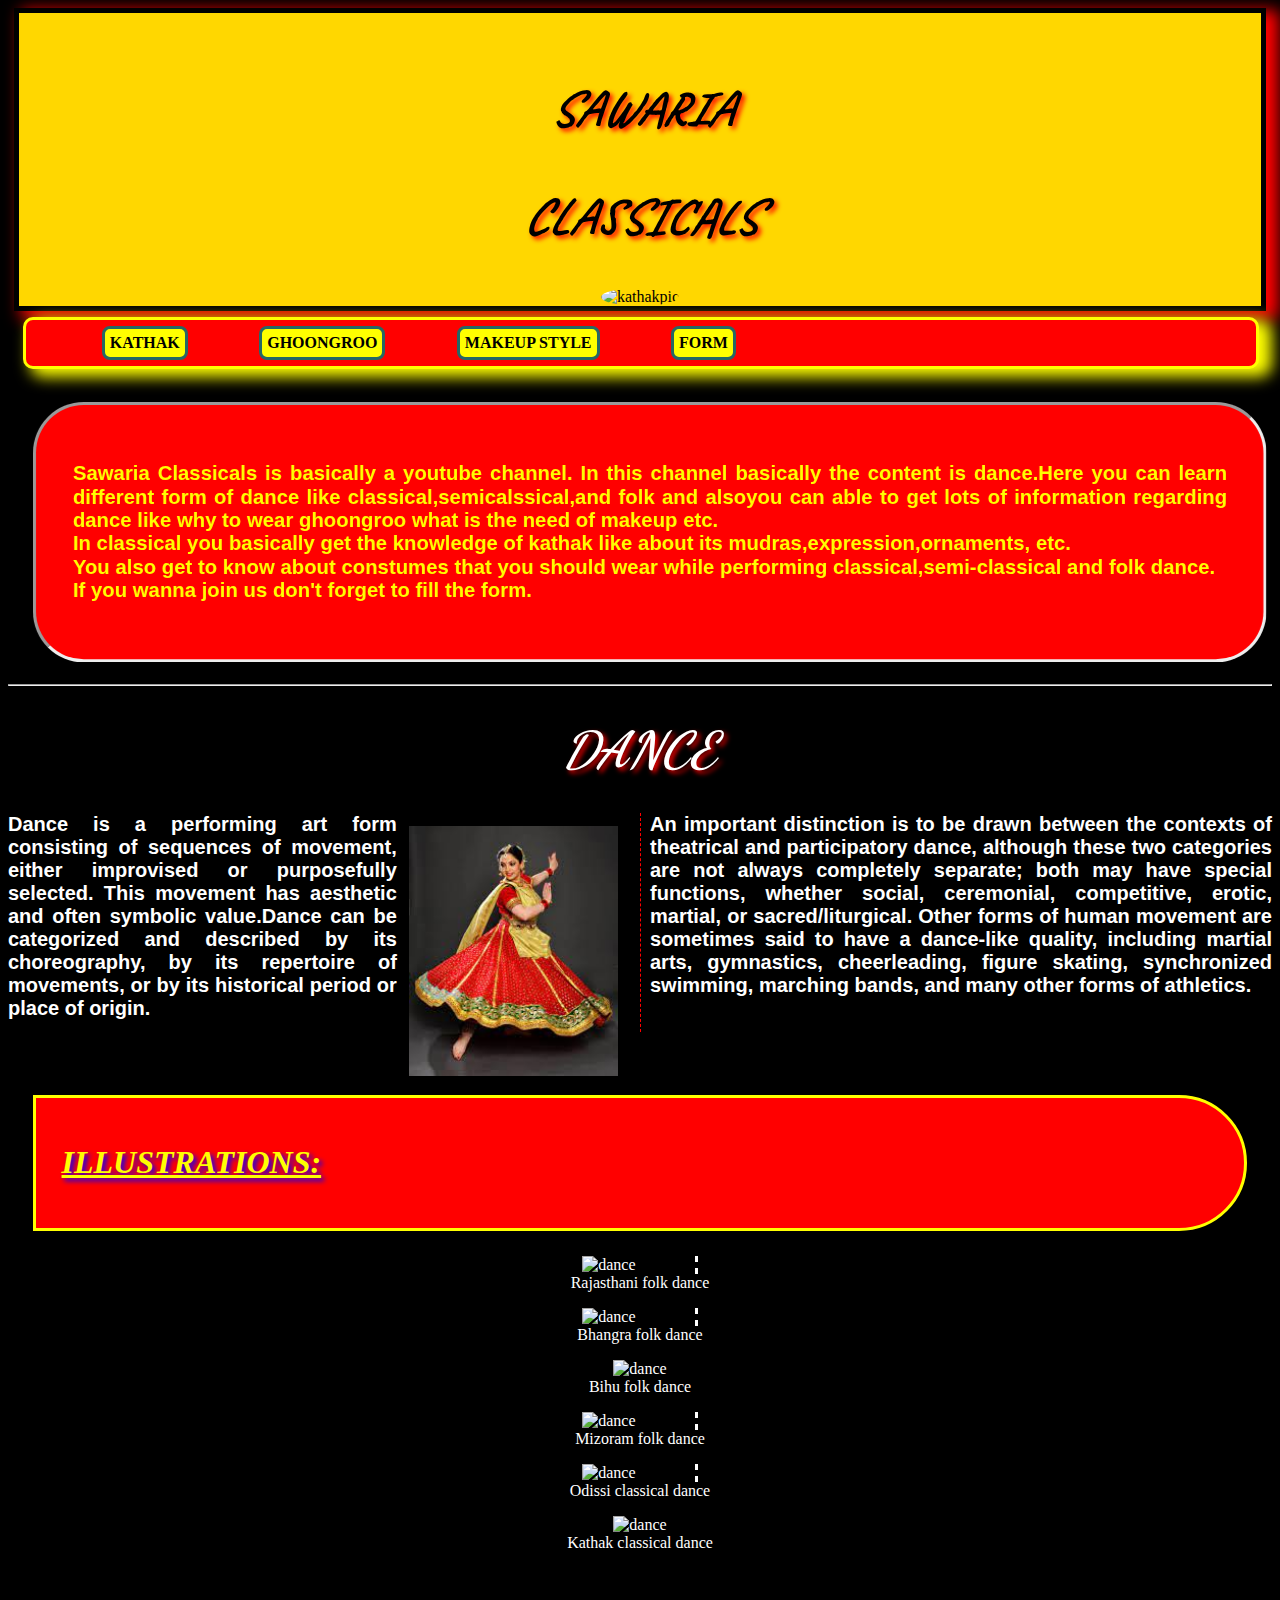
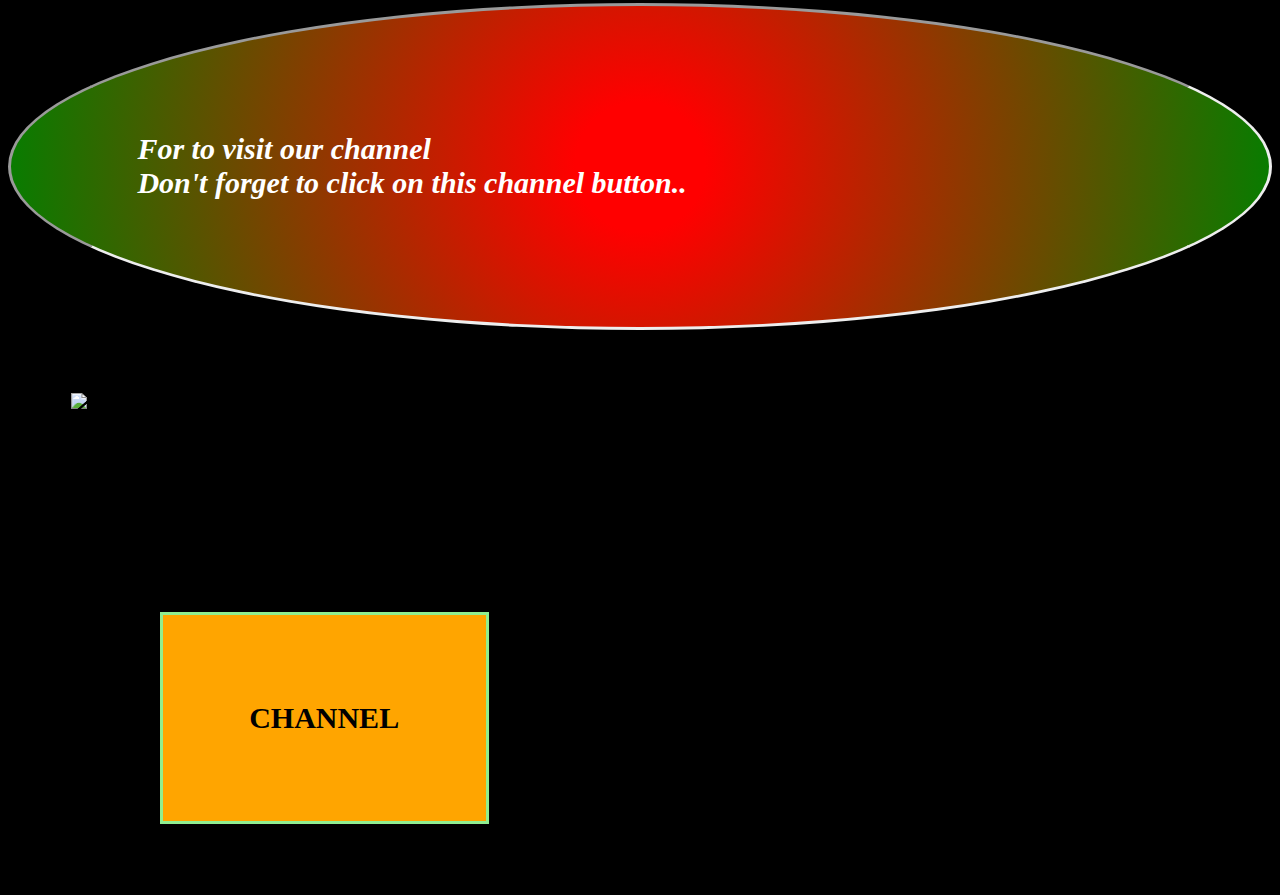
==== index.html @ d5adb5f9 "initial commit" ====
<!DOCTYPE html>
<html lang="en">

<head>
    <meta charset="UTF-8">
    <meta name="viewport" content="width=device-width, initial-scale=1.0">
    <!--bootstrap link-->
    <link href="https://cdn.jsdelivr.net/npm/bootstrap@5.1.3/dist/css/bootstrap.min.css" rel="stylesheet" integrity="sha384-1BmE4kWBq78iYhFldvKuhfTAU6auU8tT94WrHftjDbrCEXSU1oBoqyl2QvZ6jIW3" crossorigin="anonymous">
    <link rel="stylesheet" type="text/css" href="css/project1.css ">
    <title>SAWARIA CLASSICALS</title>
    <!--font style link-->
    <link rel="preconnect" href="https://fonts.googleapis.com">
    <link rel="preconnect" href="https://fonts.gstatic.com" crossorigin>
    <link href="https://fonts.googleapis.com/css2?family=Dancing+Script:wght@700&family=Luckiest+Guy&display=swap" rel="stylesheet">
    <link href="https://fonts.googleapis.com/css2?family=Caveat:wght@700&display=swap" rel="stylesheet">
    <!--favicon link-->
    <link rel="apple-touch-icon" sizes="180x180" href="favicon/apple-touch-icon.png">
    <link rel="icon" type="image/png" sizes="32x32" href="favicon/favicon-32x32.png">
    <link rel="icon" type="image/png" sizes="16x16" href="favicon/favicon-16x16.png">
    <link rel="manifest" href="favicon/site.webmanifest">
    <meta name="msapplication-TileColor" content="#da532c">
    <meta name="theme-color" content="#ffffff">
</head>

<body>
    <!--header including sawaria classical-->
    <div class=" container-fluid " id="baag">
        <div class="row " id="aa">
            <div class="col-md-8 " id="m">
                <h1 id="written_part">
                    <b>SAWARIA</b></h1>
                <div class="row ">
                    <div class=" col-md-12 ">
                        <h1 id="written_part">
                            <b>CLASSICALS</b></h1>
                    </div>
                </div>
            </div>
            <!--image of header-->
            <div class="col-md-4 ">
                <img src="https://i.makeagif.com/media/1-10-2015/2Gj9cX.gif " width="300px " class=" img-fluid " id="oval" alt="kathakpic "> </div>

        </div>
    </div>
    <!--navigation bar -->
    <ul>
        <li>
            <a href="kathak.html" id="black"> KATHAK</a></li>
        <li>
            <a href="ghoongroo.html" id="black">GHOONGROO</a></li>
        <li>
            <a href="makeup.html" id="black">MAKEUP STYLE</a></li>
        <li>
            <a href="form.html" id="black">FORM</a></li>
    </ul>
    <!--sawaria classicals discription-->
    <div class="container-fluid">
        <div class="row" id="para">
            <div class="col-12" id="para1">

                <p style=" text-align:justify ">
                    Sawaria Classicals is basically a youtube channel. In this channel basically the content is dance.Here you can learn different form of dance like classical,semicalssical,and folk and alsoyou can able to get lots of information regarding dance like why
                    to wear ghoongroo what is the need of makeup etc.<br>In classical you basically get the knowledge of kathak like about its mudras,expression,ornaments, etc.<br>You also get to know about constumes that you should
                    wear while performing classical,semi-classical and folk dance.
                    <br>If you wanna join us don't forget to fill the form.
                </p>
            </div>
        </div>
        <hr>
        <!--dance heading-->
        <h1 id="dance">DANCE
        </h1>
        <p style=" text-align:justify " id="dance_info">
            <!--dance image--><img src="images/download (2).jfif" class="image-fluid" alt="dance" id="girl2" height="250px">
            <!--dance paragraph-->Dance is a performing art form consisting of sequences of movement, either improvised or purposefully selected. This movement has aesthetic and often symbolic value.Dance can be categorized and described by its choreography, by its repertoire
            of movements, or by its historical period or place of origin.<br>An important distinction is to be drawn between the contexts of theatrical and participatory dance, although these two categories are not always completely separate; both may
            have special functions, whether social, ceremonial, competitive, erotic, martial, or sacred/liturgical. Other forms of human movement are sometimes said to have a dance-like quality, including martial arts, gymnastics, cheerleading, figure
            skating, synchronized swimming, marching bands, and many other forms of athletics. </p>
        <div class="container-fluid">
            <div class="row">
                <div class="col-sm-5 " id="illustrations">
                    <!--illustration heading-->
                    <h1>ILLUSTRATIONS:</h1>
                </div>
            </div>

        </div>
        <!--illustractions pictures-->
        <div class="container-fluid">
            <div class="row">
                <div class="col-lg-4" id="pic1">
                    <figure> <img src="https://www.weddingeye.in/images/ass/59.jpg" class="image-fluid c1" width="320px" alt=" dance">
                        <figcaption>Rajasthani folk dance</figcaption>
                </div>
                <div class="col-lg-4">
                    <figure>
                        <img src="https://www.gosahin.com/go/p/e/1541269511_Bhangra-Dance-Form1.jpg " class="image-fluid c1 " width="320px " alt=" dance ">
                        <figcaption>Bhangra folk dance</figcaption>
                </div>
                <div class="col-lg-4">
                    <figure>
                        <img src="https://www.utsavpedia.com/wp-content/uploads/2013/07/AGSU-MUKALI-BIHU3.jpg" class="image-fluid " width="320px " alt=" dance ">
                        <figcaption>Bihu folk dance</figcaption>
                </div>

            </div>
        </div>
        <!--illustration pictures row-2-->
        <div class="container-fluid">
            <div class="row">
                <div class="col-lg-4">
                    <figure> <img src="https://i2.wp.com/www.eastmojo.com/wp-content/uploads/2019/04/1074780_10201570799135866_516387140_o.jpg?fit=1000%2C750" class="image-fluid c1" width="320px" alt=" dance">
                        <figcaption>Mizoram folk dance</figcaption>
                </div>
                <div class="col-lg-4">
                    <figure>
                        <img src="http://www.differencebetween.info/sites/default/files/images/4/indian-dance.jpg" class="image-fluid c1 " width="320px " alt=" dance ">
                        <figcaption>Odissi classical dance</figcaption>
                </div>
                <div class="col-lg-4">
                    <figure>
                        <img src="https://encrypted-tbn0.gstatic.com/images?q=tbn:ANd9GcS7ZOjlgpiv_CZDKeSqt2PohPumj0Mhhu3LMImP-HSyE2Kvx5YsZxBb04AyyheWvxQGmEU&usqp=CAU" class="image-fluid " width="320px " alt=" dance ">
                        <figcaption>Kathak classical dance</figcaption>
                </div>

            </div>
        </div>
        <div class="container-fluid">
            <div class="row">
                <div class="col-md-5" id="prefer">
                    <!--channel vising  heading-->
                    For to visit our channel<br>Don't forget to click on this channel button..

                </div>
                <div class="col-md-4" id="arrow">
                    <!--arrow image link--><img src="https://i.pinimg.com/474x/ec/70/6e/ec706ed91f80aedd52b91f1ceb085ad3.jpg" class="image-fluid " width="320px " alt=" dance ">

                </div>
                <div class="col-md-3 " id="channel">
                    <!--channel vising link--><a href="https://www.youtube.com/results?search_query=sawaria+classicals" id="channel_link" target="_blanc">CHANNEL</a>
                </div>

            </div>
        </div>

</body>

</html>
---- css/project1.css ----
/*animation of change color of channel link*/
                 
                 @keyframes changecolor {
                     from {
                         background-color: orange;
                     }
                     to {
                         background-color: rgb(0, 255, 238);
                     }
                 }
                 /*animation of transformation of header image*/
                 
                 @keyframes rotation {
                     from {
                         transform: perspective(200px) rotate3d(0, 0, 0, 0deg);
                     }
                     to {
                         transform: perspective(300px) rotate3d(100, 50, 50, 360deg);
                     }
                 }
                 /*header css*/
                 
                 #aa {
                     border-style: solid;
                     border-width: 5px;
                     box-shadow: 10px 5px 15px 3px red;
                     color: black;
                     margin: 0.5%;
                     background-color: gold;
                     text-align: center;
                 }
                 /*shape of image of header*/
                 
                 #oval {
                     border-radius: 100%;
                     animation-name: rotation;
                     animation-iteration-count: infinite;
                     animation-duration: 8s;
                 }
                 /*body styling*/
                 
                 body {
                     background-color: black;
                 }
                 /*sawria classical styling*/
                 
                 #written_part {
                     font-size: 50px;
                     padding: 1%;
                     font-family: 'Caveat', cursive;
                     text-shadow: 3px 3px 5px red;
                     font-style: italic;
                     line-height: 50px;
                     font-weight: bolder;
                 }
                 /*giving padding to column of row of written part of sawaria classicals*/
                 
                 #m {
                     padding-top: 2%;
                 }
                 /*navigation bar background*/
                 
                 ul {
                     background-color: red;
                     list-style-type: none;
                     overflow: auto;
                     margin: 0% 1% 0% 1.2%;
                     border-style: solid;
                     border-color: yellow;
                     box-shadow: 10px 5px 15px 3px yellow;
                     border-radius: 10px;
                 }
                 /*navigation bar inner content*/
                 
                 li {
                     color: black;
                     padding: 5px;
                     float: left;
                     border-style: solid;
                     margin: 0.5% 3% 0.5% 3%;
                     background-color: yellow;
                     border-radius: 8px;
                     border-color: rgb(37, 104, 101);
                     display: inline-block;
                     font-family: Georgia, 'Times New Roman', Times, serif;
                     font-weight: bolder;
                 }
                 /*navigation inner content on hover*/
                 
                 li:hover {
                     box-shadow: 5px 10px 10px 10px rgb(37, 104, 101);
                     display: inline-block;
                     transform: perspective(300px)translate3d(10px, 5px, 5px);
                 }
                 /*navigation bar inner content links styling*/
                 
                 #black {
                     color: black;
                     text-decoration: none;
                 }
                 /* sawaria classical paragraph background*/
                 
                 #para {
                     border-style: inset;
                     margin: 2%;
                     color: yellow;
                     border-radius: 50px;
                     background-color: red;
                     display: inline-block;
                     transform: perspective(600px) translate3d(10px, 10px, 10px);
                 }
                 /* sawaria classical paragraph */
                 
                 #para1 {
                     padding: 3%;
                     font-weight: bolder;
                     font-size: 20px;
                     font-family: 'Trebuchet MS', 'Lucida Sans Unicode', 'Lucida Grande', 'Lucida Sans', Arial, sans-serif;
                 }
                 /* sawaria classical paragraph first word*/
                 
                 v #para1::first-letter {
                     font-weight: bolder;
                     font-size: 40px;
                     font-family: 'Trebuchet MS', 'Lucida Sans Unicode', 'Lucida Grande', 'Lucida Sans', Arial, sans-serif;
                 }
                 /*dance heading*/
                 
                 #dance {
                     text-align: center;
                     color: white;
                     font-weight: bolder;
                     font-size: 50px;
                     text-shadow: 3px 3px 5px red;
                     font-style: italic;
                     column-span: all;
                     font-family: 'Dancing Script', cursive;
                 }
                 /*dance paragraph written part*/
                 
                 #dance_info {
                     color: white;
                     font-family: 'Trebuchet MS', 'Lucida Sans Unicode', 'Lucida Grande', 'Lucida Sans', Arial, sans-serif;
                     font-size: 20px;
                     font-weight: bolder;
                     column-count: 2;
                     column-rule: 1px dashed red;
                 }
                 /*image betwwen dance paragraph*/
                 
                 #girl2 {
                     float: right;
                     margin: 2%;
                 }
                 /*illustration heading*/
                 
                 #illustrations {
                     color: yellow;
                     border-style: solid;
                     margin: 2%;
                     padding: 2%;
                     margin-top: 5%;
                     font-weight: bolder;
                     font-style: italic;
                     border-radius: 0px 80px 80px 0px;
                     background-color: red;
                     font-family: Cambria, Cochin, Georgia, Times, 'Times New Roman', serif;
                     text-decoration: underline;
                     text-shadow: 3px 3px 5px blue;
                 }
                 /*images*/
                 
                 figure {
                     color: white;
                     text-align: center;
                 }
                 /*image class to set border ,margin and padding*/
                 
                 .c1 {
                     border-style: none dashed none none;
                     padding-right: 5%;
                 }
                 /*channel link prefernce background*/
                 
                 #prefer {
                     color: white;
                     margin-top: 4%;
                     border-style: inset;
                     border-radius: 80%;
                     padding: 10%;
                     font-size: 30px;
                     background-image: radial-gradient(circle, red 10%, green);
                     font-weight: bolder;
                     font-style: italic;
                     font-family: cursive;
                     overflow: auto;
                 }
                 /*arrow image*/
                 
                 #arrow {
                     padding: 5%;
                 }
                 /*channel background*/
                 
                 #channel_link {
                     background-color: orange;
                     color: black;
                     text-decoration: none;
                     font-weight: bolder;
                     font-size: 30px;
                     border-style: solid;
                     border-color: lightgreen;
                     padding: 9%;
                     animation-name: changecolor;
                     animation-delay: 3s;
                     animation-duration: 2s;
                     animation-iteration-count: infinite;
                 }
                 /*channel written part adjustment*/
                 
                 #channel {
                     padding: 12%;
                     padding-top: 18%;
                 }
                 /*channel link on hover*/
                 
                 #channel_link:hover {
                     box-shadow: 5px 10px 10px 10px rgb(37, 104, 101);
                     display: inline-block;
                     transform: perspective(300px)translate3d(10px, 5px, 5px);
                 }
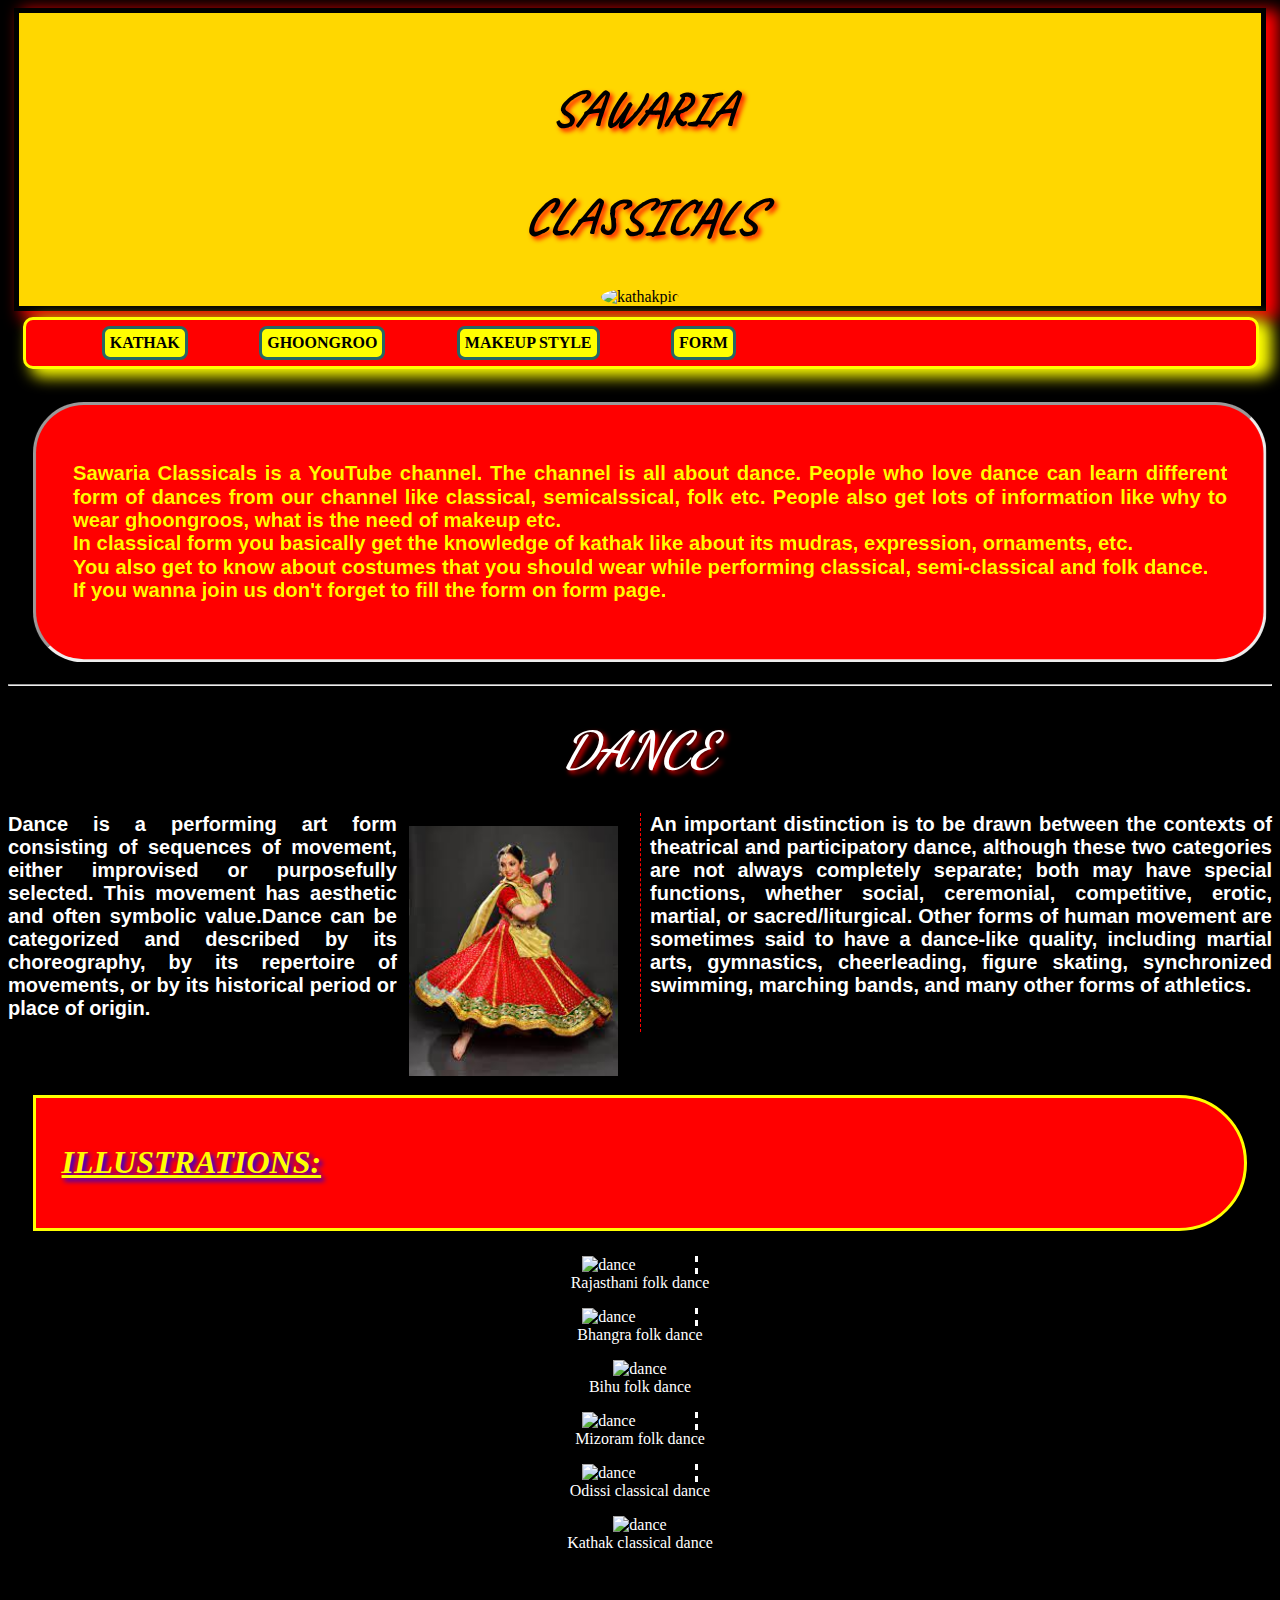
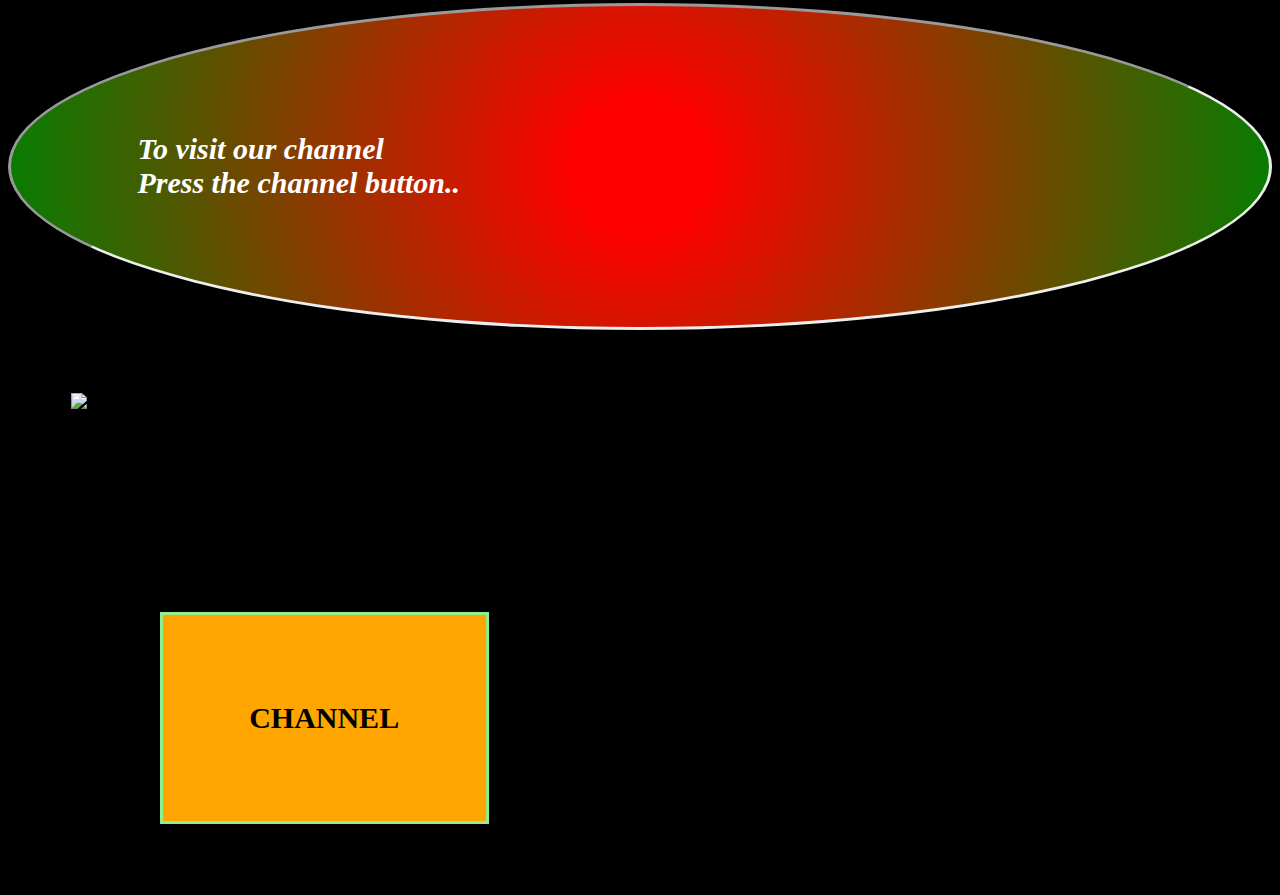
==== commit 1bcab484: "change youtube channel link and minor changes" ====
--- a/index.html
+++ b/index.html
@@ -59,10 +59,12 @@
             <div class="col-12" id="para1">
 
                 <p style=" text-align:justify ">
-                    Sawaria Classicals is basically a youtube channel. In this channel basically the content is dance.Here you can learn different form of dance like classical,semicalssical,and folk and alsoyou can able to get lots of information regarding dance like why
-                    to wear ghoongroo what is the need of makeup etc.<br>In classical you basically get the knowledge of kathak like about its mudras,expression,ornaments, etc.<br>You also get to know about constumes that you should
-                    wear while performing classical,semi-classical and folk dance.
-                    <br>If you wanna join us don't forget to fill the form.
+                    Sawaria Classicals is a YouTube channel. The channel is all about dance. People who love dance can learn different form of dances from our channel
+                    like classical, semicalssical, folk etc. People also get lots of information like why
+                    to wear ghoongroos, what is the need of makeup etc.<br>In classical form you basically get the knowledge of kathak like
+                    about its mudras, expression, ornaments, etc.<br>You also get to know about costumes that you should
+                    wear while performing classical, semi-classical and folk dance.
+                    <br>If you wanna join us don't forget to fill the form on form page.
                 </p>
             </div>
         </div>
@@ -129,7 +131,7 @@
             <div class="row">
                 <div class="col-md-5" id="prefer">
                     <!--channel vising  heading-->
-                    For to visit our channel<br>Don't forget to click on this channel button..
+                     To visit our channel<br>Press the channel button..
 
                 </div>
                 <div class="col-md-4" id="arrow">
@@ -137,7 +139,7 @@
 
                 </div>
                 <div class="col-md-3 " id="channel">
-                    <!--channel vising link--><a href="https://www.youtube.com/results?search_query=sawaria+classicals" id="channel_link" target="_blanc">CHANNEL</a>
+                    <!--channel vising link--><a href="https://www.youtube.com/channel/UCVy492uyZeX0xXComzYN5Ww" id="channel_link" target="_blanc">CHANNEL</a>
                 </div>
 
             </div>
